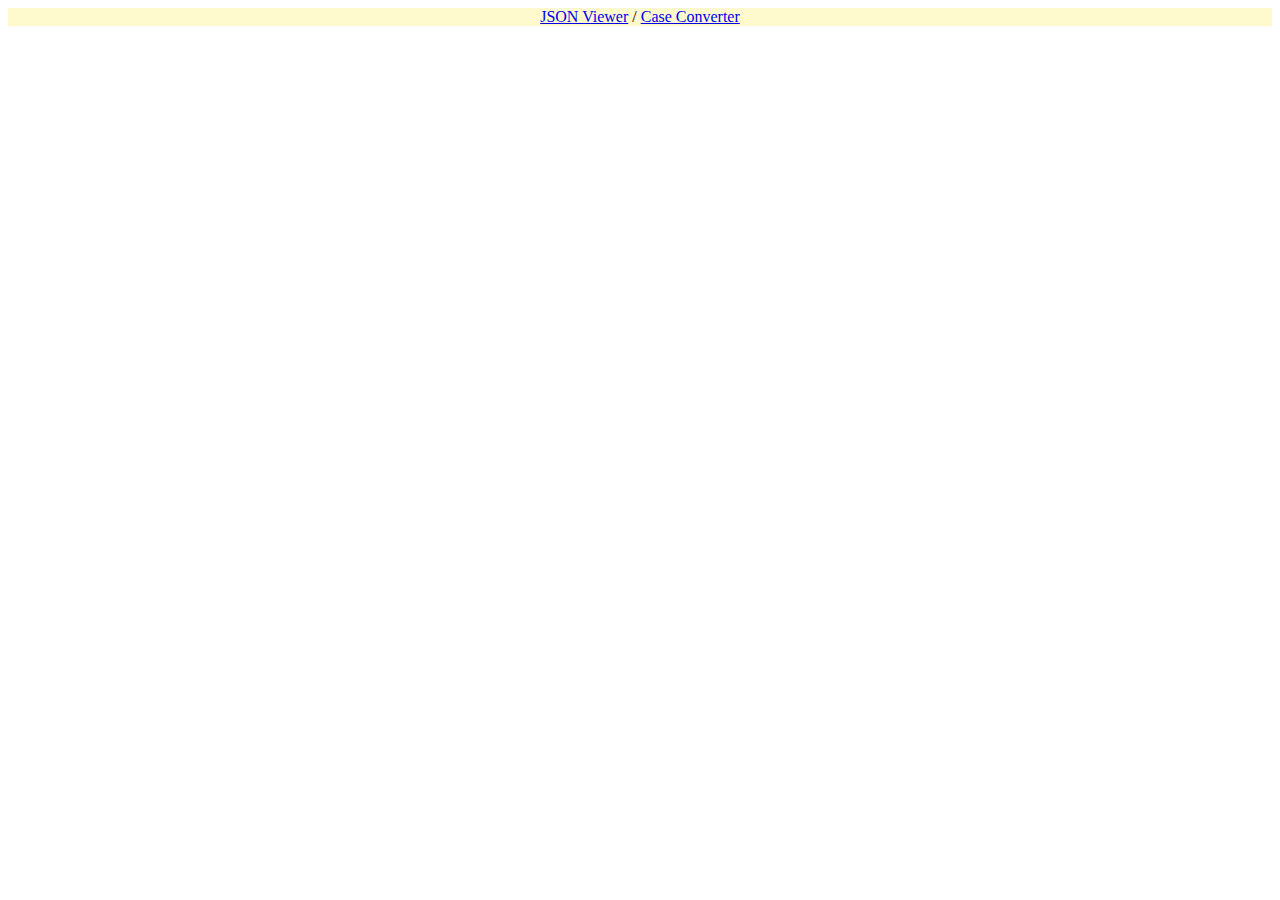
==== index.html @ 87807129 "Case Converter作成" ====
<!DOCTYPE html>
<html>
<head>
<title>Tools</title>
<meta charset="UTF-8">
<link rel="shortcut icon" href="./favicon.ico">
<script src="https://ajax.googleapis.com/ajax/libs/jquery/1.11.3/jquery.min.js"></script>
<script src="./js/common.js"></script>
<link rel="stylesheet" href="./css/common.css" type="text/css" />
</head>
<body>
<div id="menu"></div>
</body>
</html>
---- css/common.css ----
body {
  text-align: center;
}
#menu {
  background-color: #fffacd;
}
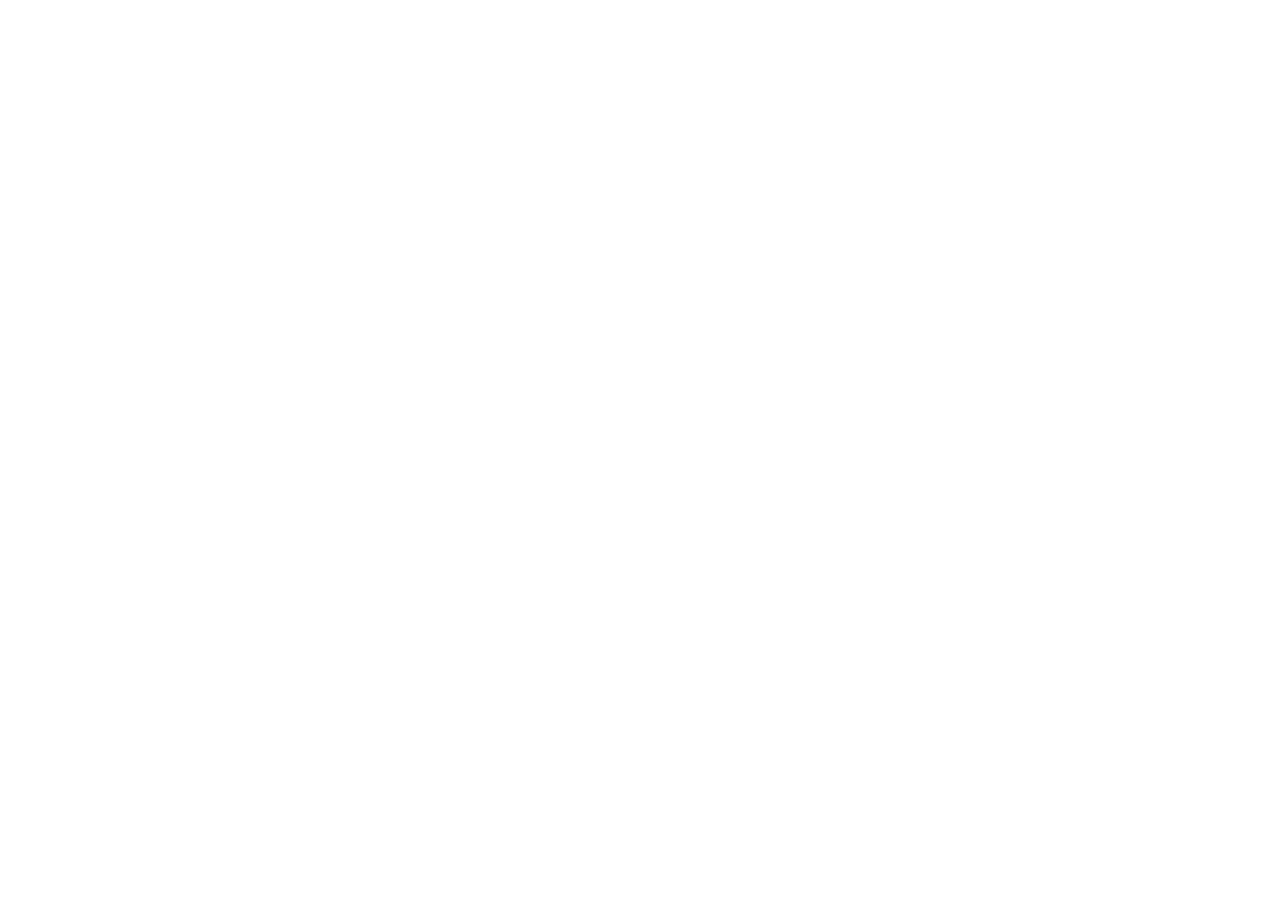
==== commit 9c6c0b6d: "PasswordGeneratorなど" ====
--- a/index.html
+++ b/index.html
@@ -3,8 +3,8 @@
 <head>
 <title>Tools</title>
 <meta charset="UTF-8">
-<link rel="shortcut icon" href="./favicon.ico">
-<script src="https://ajax.googleapis.com/ajax/libs/jquery/1.11.3/jquery.min.js"></script>
+<link rel="shortcut icon" href="./favicon/index.ico">
+<script src="https://ajax.googleapis.com/ajax/libs/jquery/1/jquery.min.js"></script>
 <script src="./js/common.js"></script>
 <link rel="stylesheet" href="./css/common.css" type="text/css" />
 </head>
--- a/css/common.css
+++ b/css/common.css
@@ -3,4 +3,7 @@
 }
 #menu {
   background-color: #fffacd;
+}
+.center {
+  text-align:center;
 }